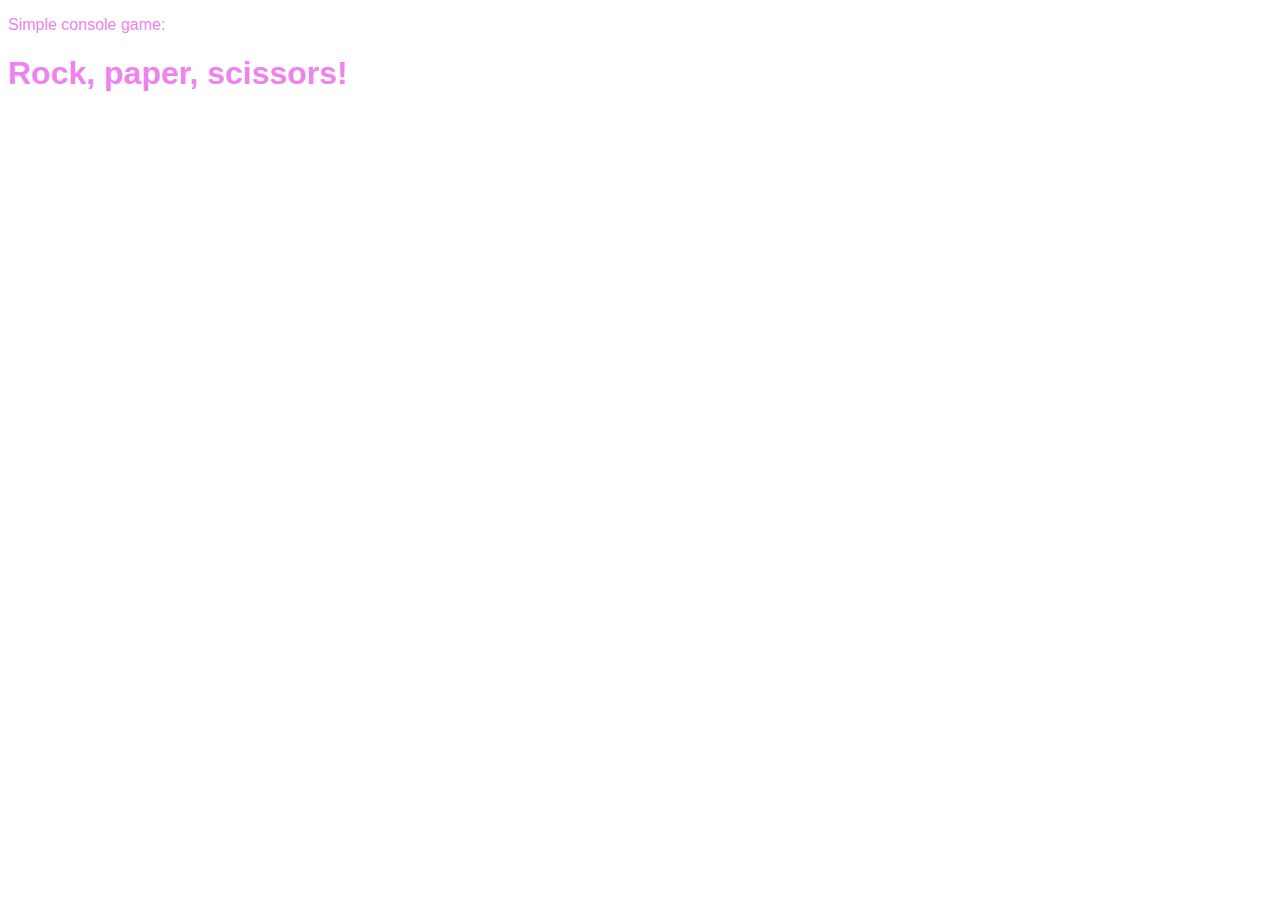
==== interface/index.html @ adc832a0 "add interfase" ====
<!DOCTYPE html>
<html lang="ru">
<head>
    <meta charset="UTF-8">
    <meta http-equiv="X-UA-Compatible" content="IE=edge">
    <meta name="viewport" content="width=device-width, initial-scale=1.0">
    <title>rock-paper-scissors!</title>
    <style>
        div{
        font-family: Arial;
        color: violet;
        }
    </style>
</head>
<body>
    <div>
        <p>Simple console game:</p>
        <h1>Rock, paper, scissors!</h1>
    </div>
</body>
<script src="script.js"></script>
</html>
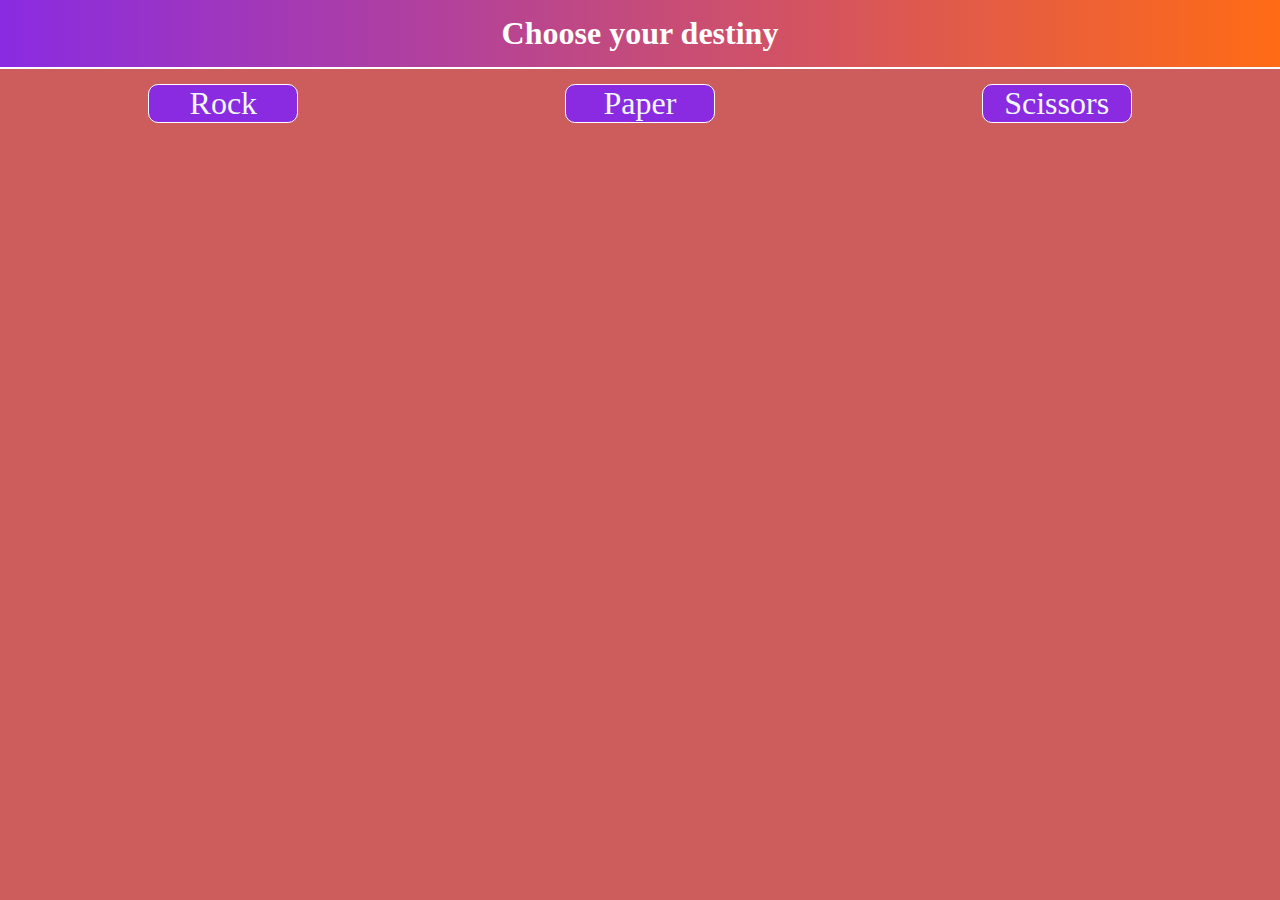
==== commit 533253b0: "add buttons and interface" ====
--- a/interface/index.html
+++ b/interface/index.html
@@ -5,18 +5,23 @@
     <meta http-equiv="X-UA-Compatible" content="IE=edge">
     <meta name="viewport" content="width=device-width, initial-scale=1.0">
     <title>rock-paper-scissors!</title>
-    <style>
-        div{
-        font-family: Arial;
-        color: violet;
-        }
-    </style>
+    <link rel="stylesheet" href="style.css">
+
 </head>
 <body>
-    <div>
-        <p>Simple console game:</p>
-        <h1>Rock, paper, scissors!</h1>
+    <div class="top-bar">
+        <h1>Choose your destiny</h1>
     </div>
+    <div class="btn-container">
+        <input type="button" value="Rock"></input>
+        <input type="button" value="Paper"></input>
+        <input type="button" value="Scissors"></input>
+    </div>
+    <div class="pc-choise"></div>
+    <div class="results"></div>
+    <div class="points"></div>
+    <h2 class="winner"></h2>
+
 </body>
 <script src="script.js"></script>
 </html>
--- a/interface/style.css
+++ b/interface/style.css
@@ -0,0 +1,78 @@
+* {
+    margin: 0;
+    padding: 0;
+    font-family: 'geometria';
+
+    /* border: 1px solid red; */
+}
+body {
+background-color: indianred;
+
+
+}
+
+.top-bar {
+    background:linear-gradient(to right,blueviolet, rgb(255, 107, 21));
+    margin: 0;
+    padding: 15px;
+    border-bottom: solid white 2px;
+}
+.top-bar > h1 {
+    text-align: center;
+    color: white;
+}
+
+.btn-container{
+    display: flex;
+    justify-content: space-around;
+    margin: 15px;
+}
+input, button {
+    border: 1px white solid;
+    background-color: blueviolet;
+    color: aliceblue;
+    border-radius: 10px;
+    font-size: 2rem;
+    width: 150px;
+    height: auto;
+    cursor: grab;
+    transition: transform 0.2s;
+
+}
+input:hover{
+    transform: scale(1.2);
+}
+
+p {
+    font-size: 3rem;
+}
+
+.winner{
+    font-size: 3rem;
+    text-align: center;
+    text-shadow: 1px 1px 0 goldenrod, 3px 3px crimson, 5px 5px darkcyan, 7px 7px blueviolet;
+}
+
+.selection{
+    background-color: darkcyan;
+}
+
+#round-result {
+    text-align: center;
+    font-size: 3rem;
+}
+
+.green {
+    color: hsl(120, 51%, 50%);
+    text-shadow: 3px 3px hsl(120, 51%, 40%)
+}
+
+.red {
+    color:hsl(348, 83%, 50%);
+    text-shadow: 3px 3px hsl(348, 83%, 40%)
+}
+
+.yellow {
+    color: hsl(51, 88%, 50%);
+    text-shadow: 3px 3px hsl(51, 88%, 40%);
+}